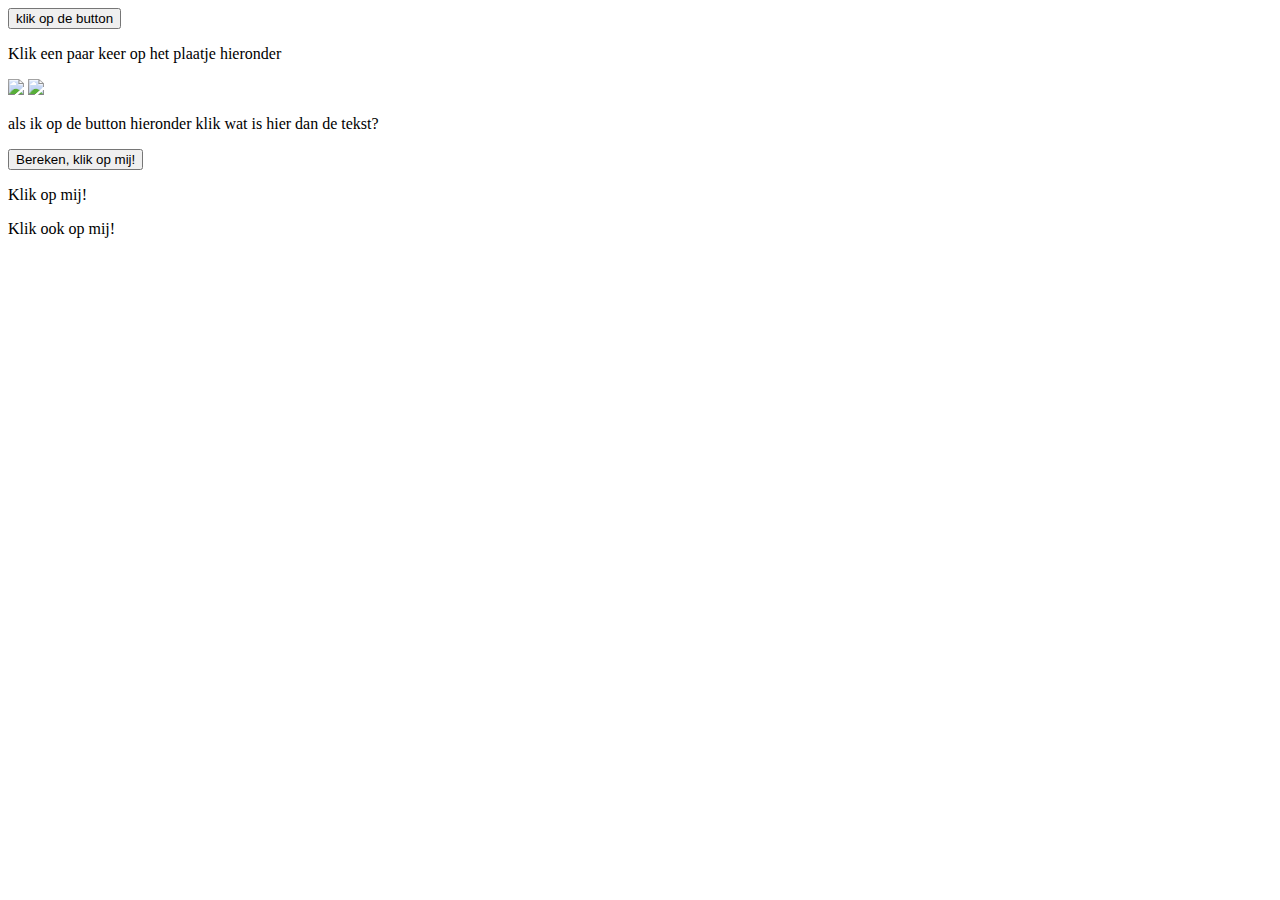
==== index_opgave_12.html @ 1e055d38 "opgave 12 af" ====
<!DOCTYPE html>
<html lang="en">
<head>
    <meta charset="UTF-8">
    <meta http-equiv="X-UA-Compatible" content="IE=edge">
    <meta name="viewport" content="width=device-width, initial-scale=1.0">
    <title>Document</title>
    <!--hier een link naar de stylesheet, style.css-->
    <link rel="stylesheet" href="css/style.css">
    <!--hier een link naar script.js -->
    <script src="js/script.js" defer></script>
    <!-- waarom gebruiken we hier het attribute defer? als je defer gebruikt krijg je betere preformance en vind de browser je script eerder vul je antwoord in op de lijn--->
</head>
<body>

    <div>
        <button onclick="getName('vul je naam in hier, echt doen!');">klik op de button</button> 
        <!-- vul eens je eigen naam in waar nu staat: vul je naam in hier, echt doen!, wat gebeurd er dan? dan komt mijn naam in de popup te staan vul je antwoord in op de lijn -->
    </div>

    <div>
        <p>Klik een paar keer op het plaatje hieronder</p>
        <img id="hide" onclick="hideMe();" src="images/item-1.png">
        <!-- Welke functie wordt hierboven aangeroepen? onclick en dan word het plaatje vervangen door een andere vul je antwoord in op de lijn en bekijk in script.js wat er gebeurd en vul daar ook een antwoord in-->
        <img id="show" onclick="show();" src="images/item-2.png">
        <!-- Welke functie wordt hierboven aangeroepen? onclick en dan word het plaatje vervangen door een andere  vul je antwoord in op de lijn en bekijk in script.js wat er gebeurd en vul daar ook een antwoord in-->
    </div>

    <div>
        <p class="som">als ik op de button hieronder klik wat is hier dan de tekst?</p>
        <!-- wat wordt de content van de p hierboven als ik op de button hieronder klik? de tekst veranderd in 8 vul je antwoord in op de lijn-->
        <button onclick="rekenen(5);">Bereken, klik op mij!</button>
        <!-- Welke functie wordt hierboven aangeroepen? onclick, op de onclick veranderd de <p> vul je antwoord in op de lijn en bekijk in script.js wat er gebeurd en vul daar ook een antwoord in-->
        <!-- wat gebeurd er als je het getal 5 hierboven in een ander getal verandert, probeer dat eens  (refresh wel even je pagina). __________________ vul je antwoord in op de lijn -->
    </div>

    <div>
        <p onclick="this.style.color='aqua';">Klik op mij!</p> 
        <!-- wordt hier een functie aangeroepen? ja vul ja of nee op de lijn in-->
        <!-- wat gebeurd er met de tekst in het element p? de css veranderd, naar de kleur aqua vul je antwoord in op de lijn -->
    </div>

    <div>
        <p onclick="setColor(this, 'orange', '30;px');">Klik ook op mij!</p> 
        <!-- wordt hier een functie aangeroepen? ja vul ja of nee op de lijn in-->
        <!-- wat gebeurd er als ik px vergeet bij 30px (probeer het eens) dan blijft het dezelfde grootte vul je antwoord in op de lijn -->
    </div>
    
</body>
</html>
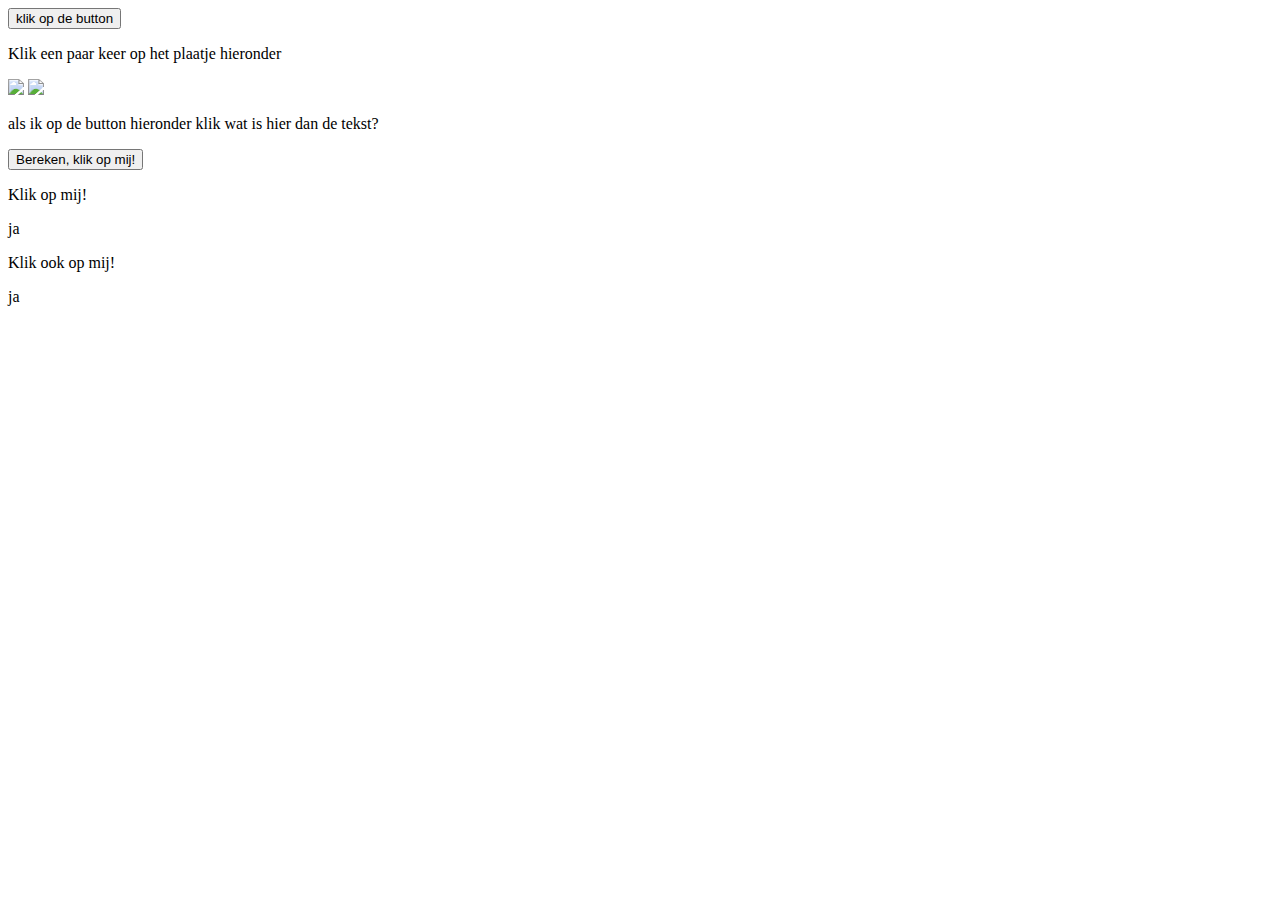
==== commit dae8875b: "opgave 13 verbeterd" ====
--- a/index_opgave_12.html
+++ b/index_opgave_12.html
@@ -21,9 +21,9 @@
     <div>
         <p>Klik een paar keer op het plaatje hieronder</p>
         <img id="hide" onclick="hideMe();" src="images/item-1.png">
-        <!-- Welke functie wordt hierboven aangeroepen? onclick en dan word het plaatje vervangen door een andere vul je antwoord in op de lijn en bekijk in script.js wat er gebeurd en vul daar ook een antwoord in-->
+        <!-- Welke functie wordt hierboven aangeroepen? de functie hideMe word aangeroepen, dat kan een plaatje of text verstoppen op de html pagina... vul je antwoord in op de lijn en bekijk in script.js wat er gebeurd en vul daar ook een antwoord in-->
         <img id="show" onclick="show();" src="images/item-2.png">
-        <!-- Welke functie wordt hierboven aangeroepen? onclick en dan word het plaatje vervangen door een andere  vul je antwoord in op de lijn en bekijk in script.js wat er gebeurd en vul daar ook een antwoord in-->
+        <!-- Welke functie wordt hierboven aangeroepen? show, die kan text of een plaatje weer laten zien...  vul je antwoord in op de lijn en bekijk in script.js wat er gebeurd en vul daar ook een antwoord in-->
     </div>
 
     <div>
@@ -36,14 +36,14 @@
 
     <div>
         <p onclick="this.style.color='aqua';">Klik op mij!</p> 
-        <!-- wordt hier een functie aangeroepen? ja vul ja of nee op de lijn in-->
+        <!-- wordt hier een functie aangeroepen? ja vul ja of nee op de lijn in--> ja
         <!-- wat gebeurd er met de tekst in het element p? de css veranderd, naar de kleur aqua vul je antwoord in op de lijn -->
     </div>
 
     <div>
         <p onclick="setColor(this, 'orange', '30;px');">Klik ook op mij!</p> 
-        <!-- wordt hier een functie aangeroepen? ja vul ja of nee op de lijn in-->
-        <!-- wat gebeurd er als ik px vergeet bij 30px (probeer het eens) dan blijft het dezelfde grootte vul je antwoord in op de lijn -->
+        <!-- wordt hier een functie aangeroepen? ja vul ja of nee op de lijn in--> ja
+        <!-- wat gebeurd er als ik px vergeet bij 30px (probeer het eens) dan blijft het dezelfde grootte vul je antwoord in op de lijn dan gebeurt er vrij weinig-->
     </div>
     
 </body>
